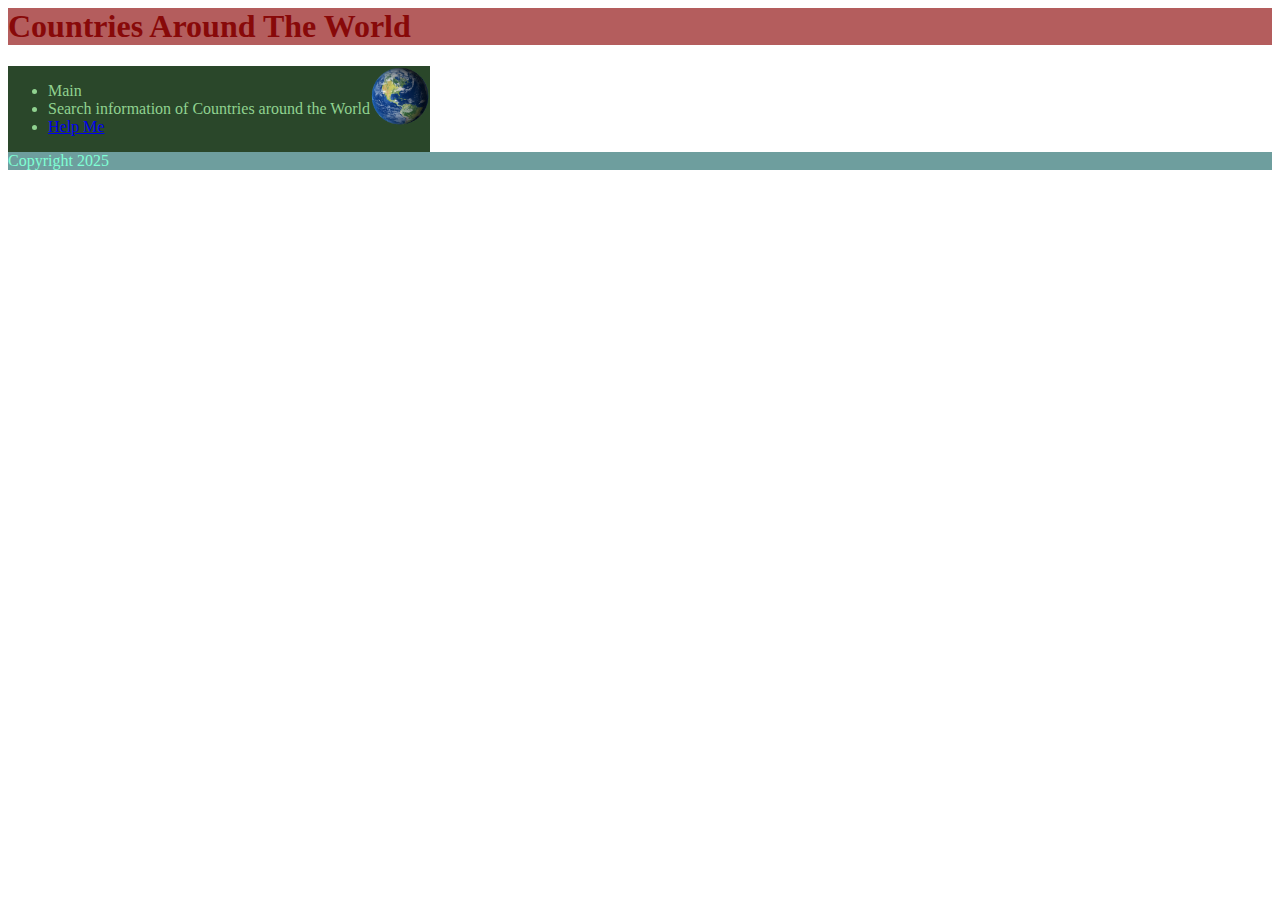
==== index.html @ a02668dc "Update and rename flex.html to index.html" ====
<html>
    <head>
    

    </head>
    <body>
        <div class = "header"> 
            <h1>Countries Around The World</h1>
        </div>
        
        
        <div class="wrapper">
            
            <div class = "sidebar">
                <ul>
                    <li>Main</li>
                    <li>Search information of Countries around the World</li>
                    <li>
                     <a href="https://www.google.com">Help Me</a>
                    </li>
                  </ul>
            </div>
            
            <div class = "content">
                <img src="Earth.png" alt="Image can't load">
            </div>
        </div>

        <div class = "footer">
            Copyright 2025
        </div>

        <link rel = "stylesheet" href = "style.css">
            
        </link>
    </body>
    
    

</html>
---- style.css ----
.header{
    color:rgb(136, 9, 9);
    background-color: rgb(180, 93, 93)

}

.sidebar{
    color:rgb(144, 210, 144);
    background-color:rgb(42, 71, 42)

}

.content{
    color:rgb(144, 210, 144);
    background-color:rgb(42, 71, 42)


}


.wrapper{
    display:flex;
    /* justify-content:center */


}

.footer{
    color:aquamarine;
    background-color:rgb(110, 158, 158)



}

img{
    width: 60px;
    height:60px
}
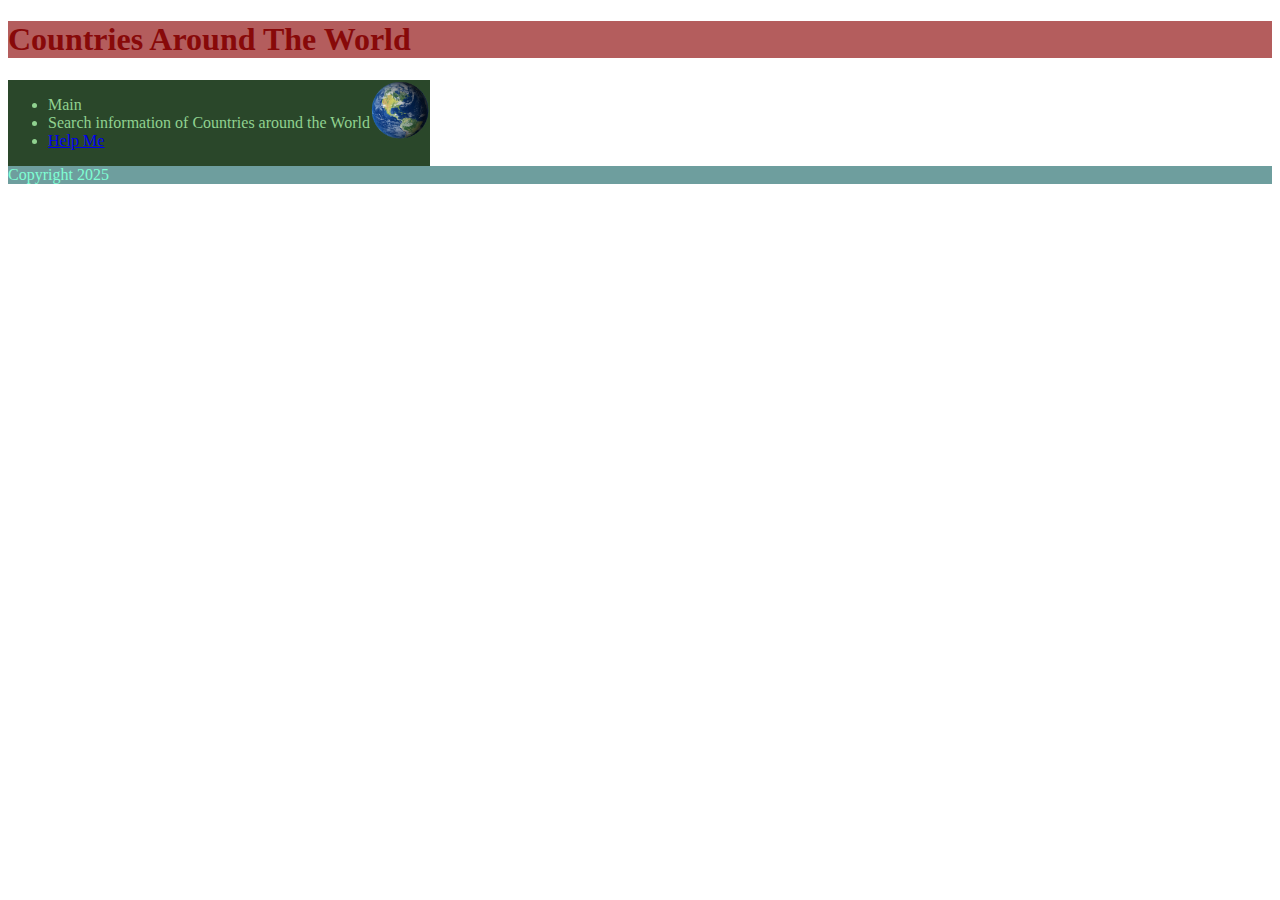
==== commit e93bf800: "Update index.html" ====
--- a/index.html
+++ b/index.html
@@ -1,3 +1,5 @@
+<!DOCTYPE html>
+
 <html>
     <head>
     
